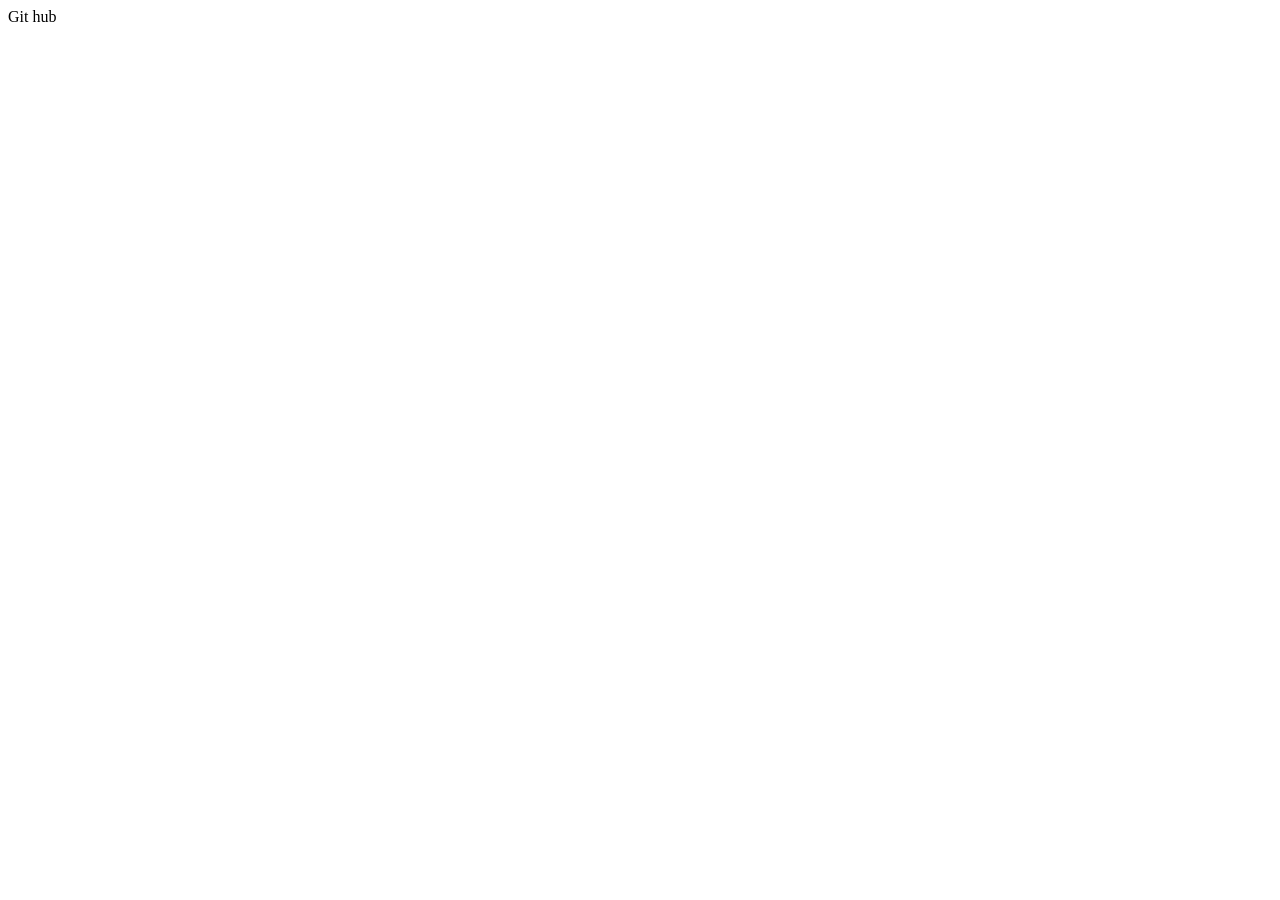
==== index.html @ ed72398a "initial commit" ====
<!DOCTYPE html>
<html lang="en">
<head>
    <meta charset="UTF-8">
    <meta name="viewport" content="width=device-width, initial-scale=1.0">
    <title>Document</title>
</head>
<body>
    Git hub 
</body>
</html>
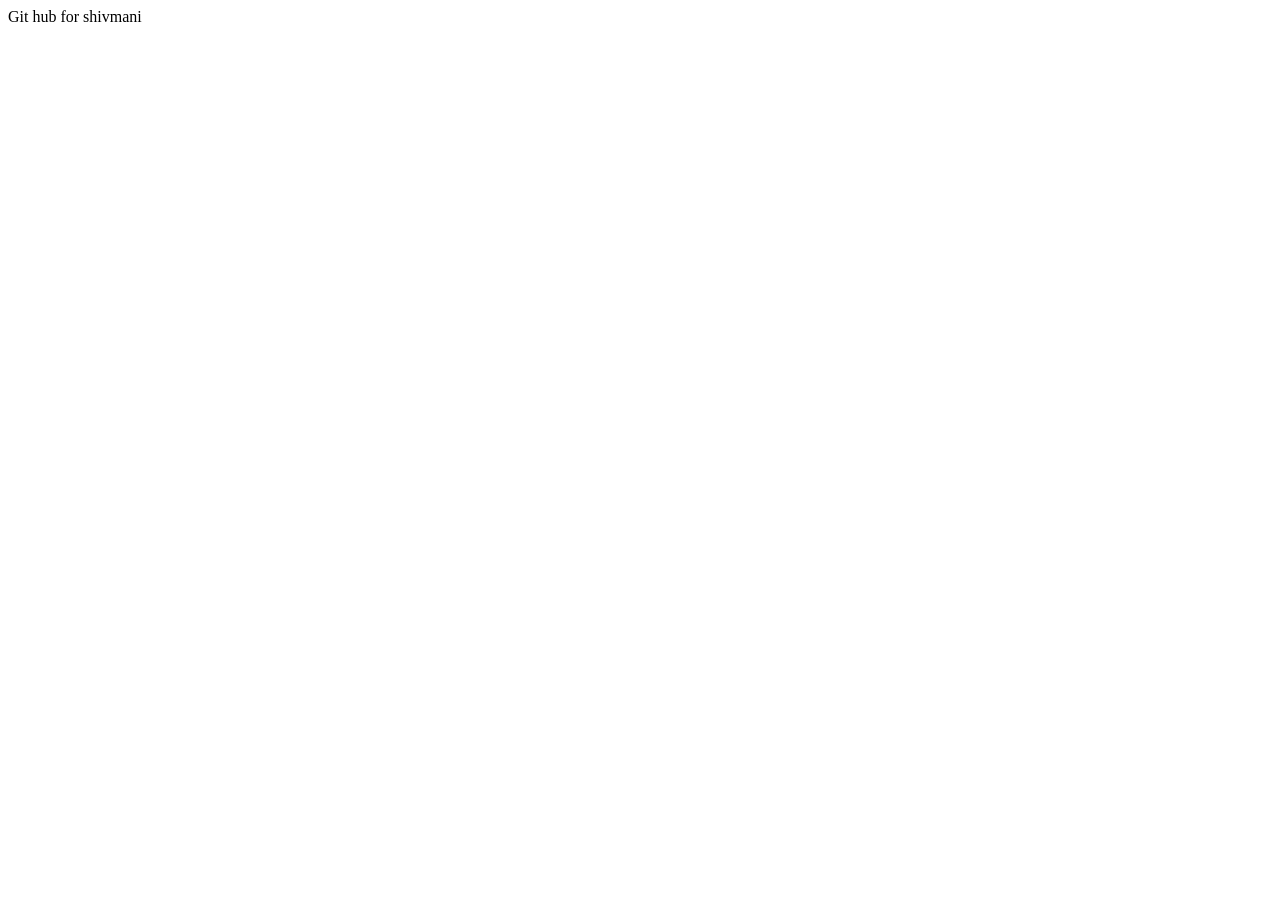
==== commit 884f7a60: "second change" ====
--- a/index.html
+++ b/index.html
@@ -6,6 +6,6 @@
     <title>Document</title>
 </head>
 <body>
-    Git hub 
+    Git hub for shivmani
 </body>
 </html>
